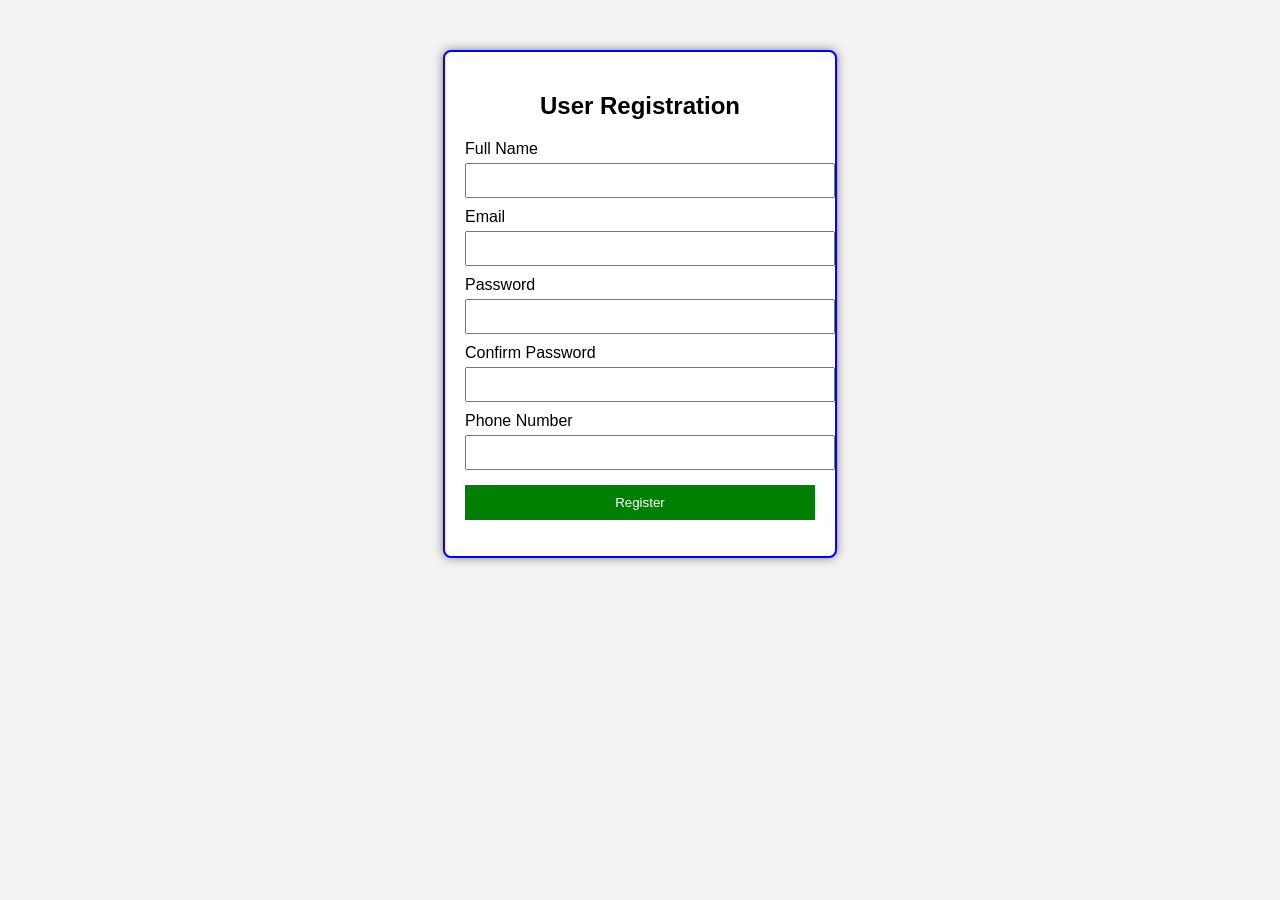
==== index.html @ cfbf4cbd "Rename registration.html to index.html" ====
<!DOCTYPE html>
<html>
<head>
    <title>User Registration</title>
    <link rel="stylesheet" href="style.css">
</head>
<body>

<div class="container">
    <h2>User Registration</h2>

    <form id="registerForm">
        <label>Full Name</label>
        <input type="text" id="name" required>

        <label>Email</label>
        <input type="email" id="email" required>

        <label>Password</label>
        <input type="password" id="password" required>

        <label>Confirm Password</label>
        <input type="password" id="confirm" required>

        <label>Phone Number</label>
        <input type="tel">
        
        <button type="submit">Register</button>
    </form>

    <p id="message"></p>
</div>

<script src="script.js"></script>

</body>
</html>
---- style.css ----
body{
    font-family: Arial, sans-serif;
    background:#f2f2f2;
}

.container{
    width:350px;
    margin:50px auto;
    background:white;
    padding:20px;
    border: 2px solid blue;
    border-radius:8px;
    box-shadow:0 0 10px gray;
}

h2{
    text-align:center;
}

label{
    display:block;
    margin-top:10px;
}

input{
    width:100%;
    padding:8px;
    margin-top:5px;
}

button{
    width:100%;
    padding:10px;
    margin-top:15px;
    background:green;
    color:white;
    border:none;
    cursor:pointer;
}

button:hover{
    background:darkblue;
}

#message{
    text-align:center;
    color:blue;
    margin-top:15px;
}
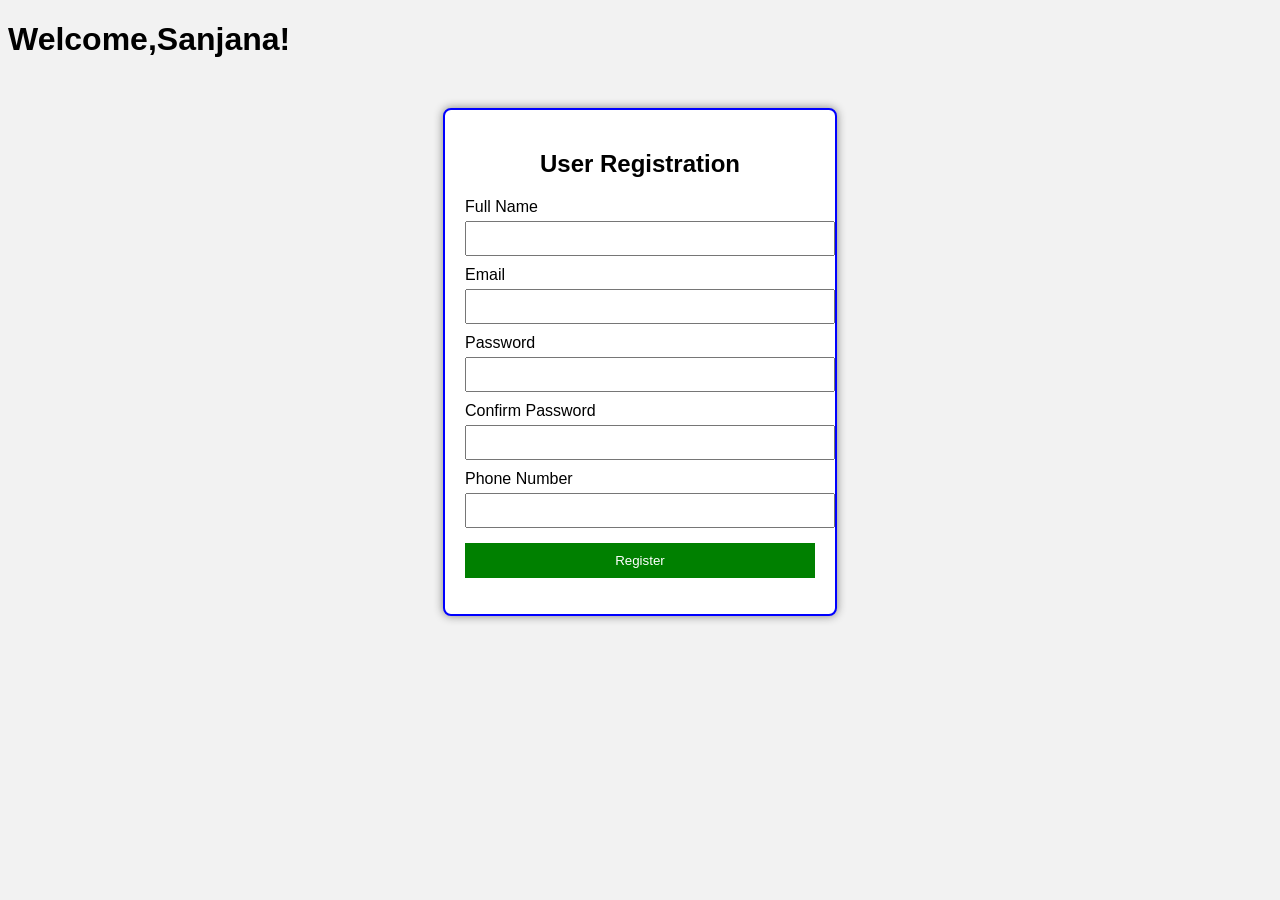
==== commit 2d22bb91: "Add welcome message for user Sanjana" ====
--- a/index.html
+++ b/index.html
@@ -5,7 +5,7 @@
     <link rel="stylesheet" href="style.css">
 </head>
 <body>
-
+<h1>Welcome,Sanjana!</h1>
 <div class="container">
     <h2>User Registration</h2>
 
@@ -35,3 +35,4 @@
 
 </body>
 </html>
+
